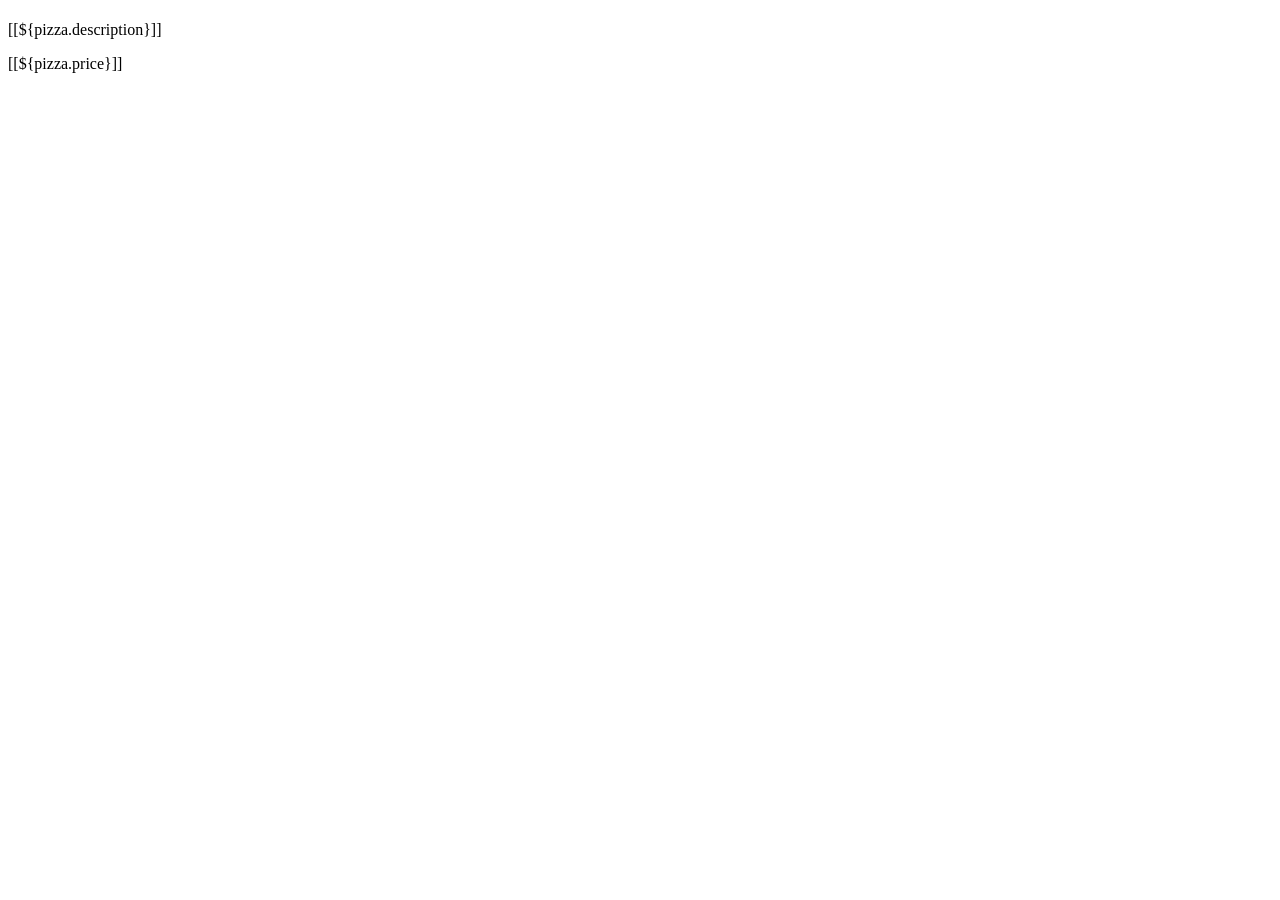
==== src/main/resources/templates/singlePizzaPage.html @ 1b9e659b "Esercizio completato" ====
<!DOCTYPE html>
<html xmlns:th="http://www.thymeleaf.org">

<head>
    <meta charset="UTF-8">
    <meta name="viewport" content="width=device-width, initial-scale=1.0">
    <title>Books</title>

    <th:block th:insert="~{/fragments/fragments :: stylelinks}"></th:block>

</head>

<body>

    <div class="p-4">

        <h1 th:text="|Pizza ${pizza.name}|"></h1>

        <div>
            <p>[[${pizza.description}]]</p>
            <p>[[${pizza.price}]]</p>

            <img th:src="${pizza.image}" alt="" class="w-30">

        </div>

    </div>

</body>
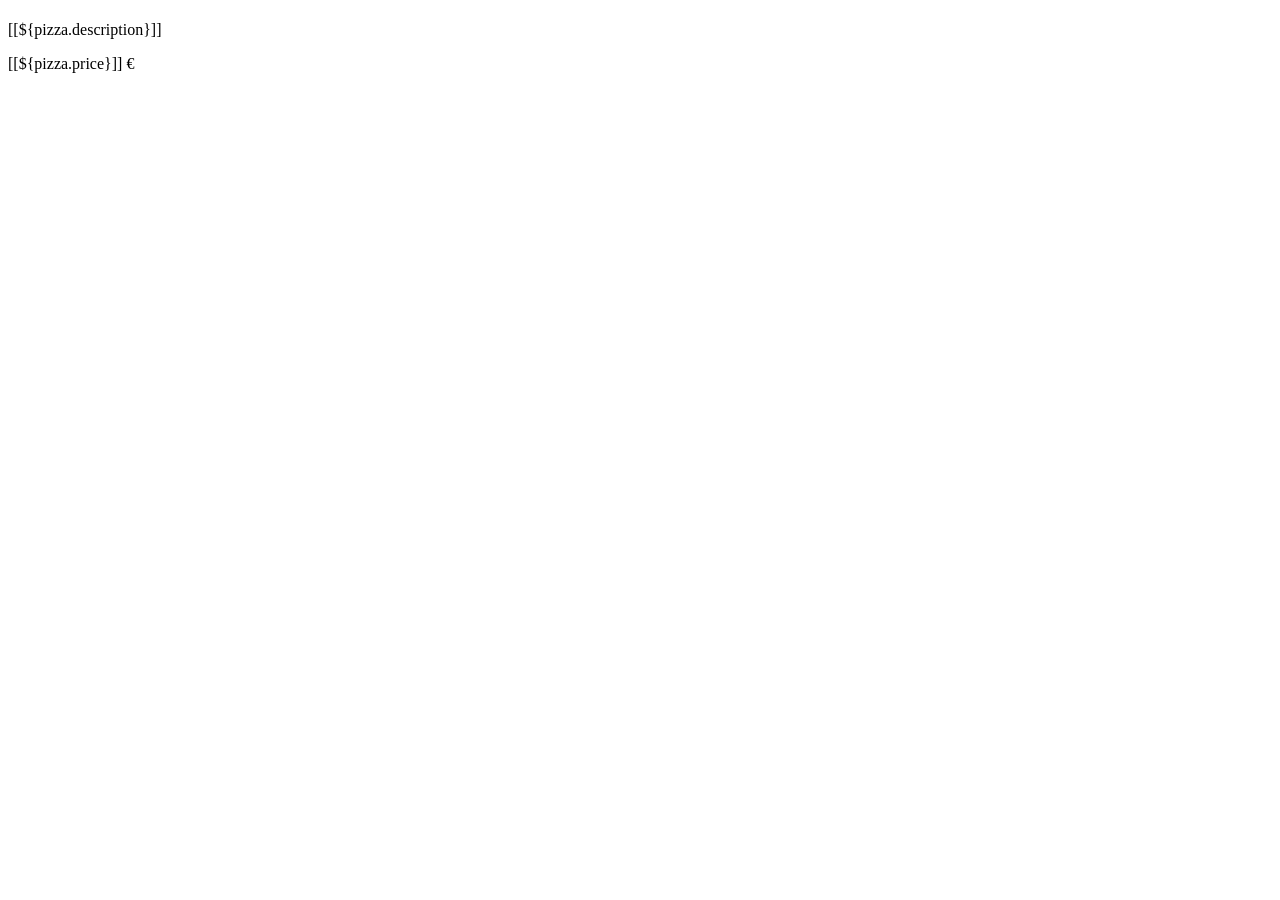
==== commit 20a32eae: "Esercizio completato" ====
--- a/src/main/resources/templates/singlePizzaPage.html
+++ b/src/main/resources/templates/singlePizzaPage.html
@@ -18,7 +18,7 @@
 
         <div>
             <p>[[${pizza.description}]]</p>
-            <p>[[${pizza.price}]]</p>
+            <p>[[${pizza.price}]] €</p>
 
             <img th:src="${pizza.image}" alt="" class="w-30">
 
